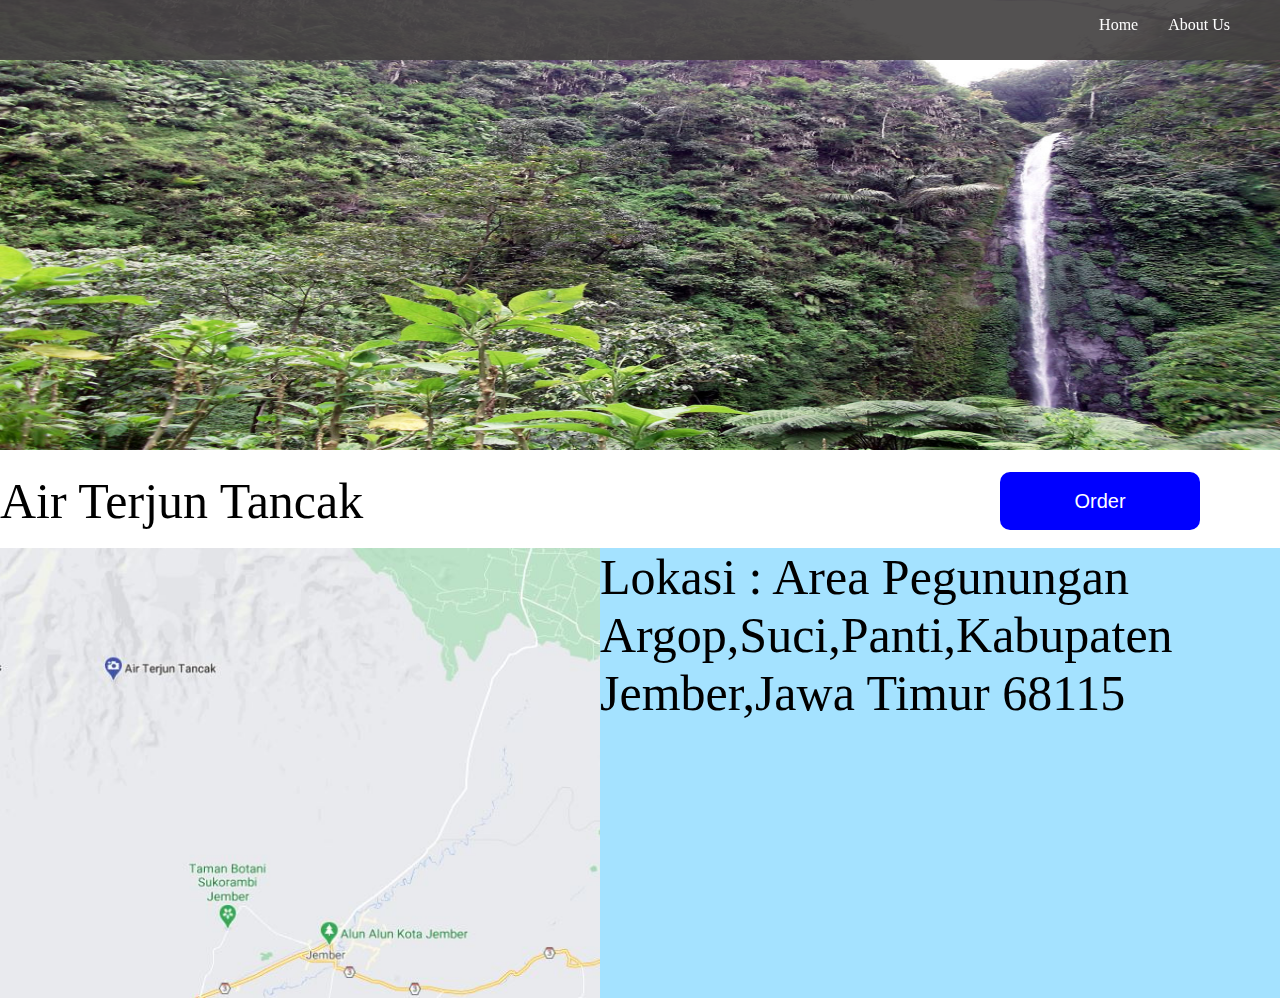
==== destinasi.html @ 57b612f6 "tujuan" ====
<!DOCTYPE html>
<html>

<head>
    <title>Air Terjun Tancak</title>
    <link rel="stylesheet" href="destinasi.css">
</head>

<body>
    <header>
        <nav>
            <div>
                <ul class="nav-right">
                    <li><a href="" style="margin-right: 30px; color: rgb(252, 252, 252);">Home</a></li>
                    <li><a href="" style="margin-right: 50px; color: rgb(255, 255, 255);">About Us</a></li>
                </ul>
            </div>
        </nav>
    </header>
    <main>
        <div class="air">
            <tr>
                <td><img src="./bahan/2.jpg" alt="jpg" height="450" width="100%"></td>
            </tr>
        </div>
        <br>
        <div class="order">
            <tr>
                <td>Air Terjun Tancak</td>
                <button class="order2 m_1">Order</td>
            </tr>
        </div>
        <br>
        <div class="lokasi">
            <tr>
                <td><img src="./bahan/3.JPG" alt="jpg" height="450" width="600"></td>
                <td>Lokasi : </td>          
            </tr>
            <tr>
                <td>Area Pegunungan Argop,Suci,Panti,Kabupaten Jember,Jawa Timur 68115</td>
            </tr>
        </div>
    </main>
</body>

</html>
---- destinasi.css ----
body {
    margin: 0;
    padding: 0;
}

header {
    position: fixed;
    height: 60px;
    width: 100%;
    z-index: 99;
    background: rgba(68, 65, 65, 0.918);
}

.nav-right {
    display: flex;
    flex-flow: row wrap;
    justify-content: flex-end;
}

.nav-right li {
    text-decoration: none;
    list-style: none;
}

.nav-right li a {
    text-decoration: none;
}

.air {
    min-width: 350px;
    background-size: cover;
}

.order {
    display: grid;
    grid-template-columns: 1000px 200px;
    font-size: 50px;
}

.order2 {
    padding: 10px 48px;
    border-radius: 10px;
    font-size: 20px;
    border: 0;
    cursor: pointer;
    color: white;
    background-color: blue;
}

.order2:hover {
    background-color: red;
}

.lokasi {
    background-color: rgba(0, 174, 255, 0.356);
    display: grid;
    grid-template-columns: 1fr 2fr;
    font-size: 50px;
}
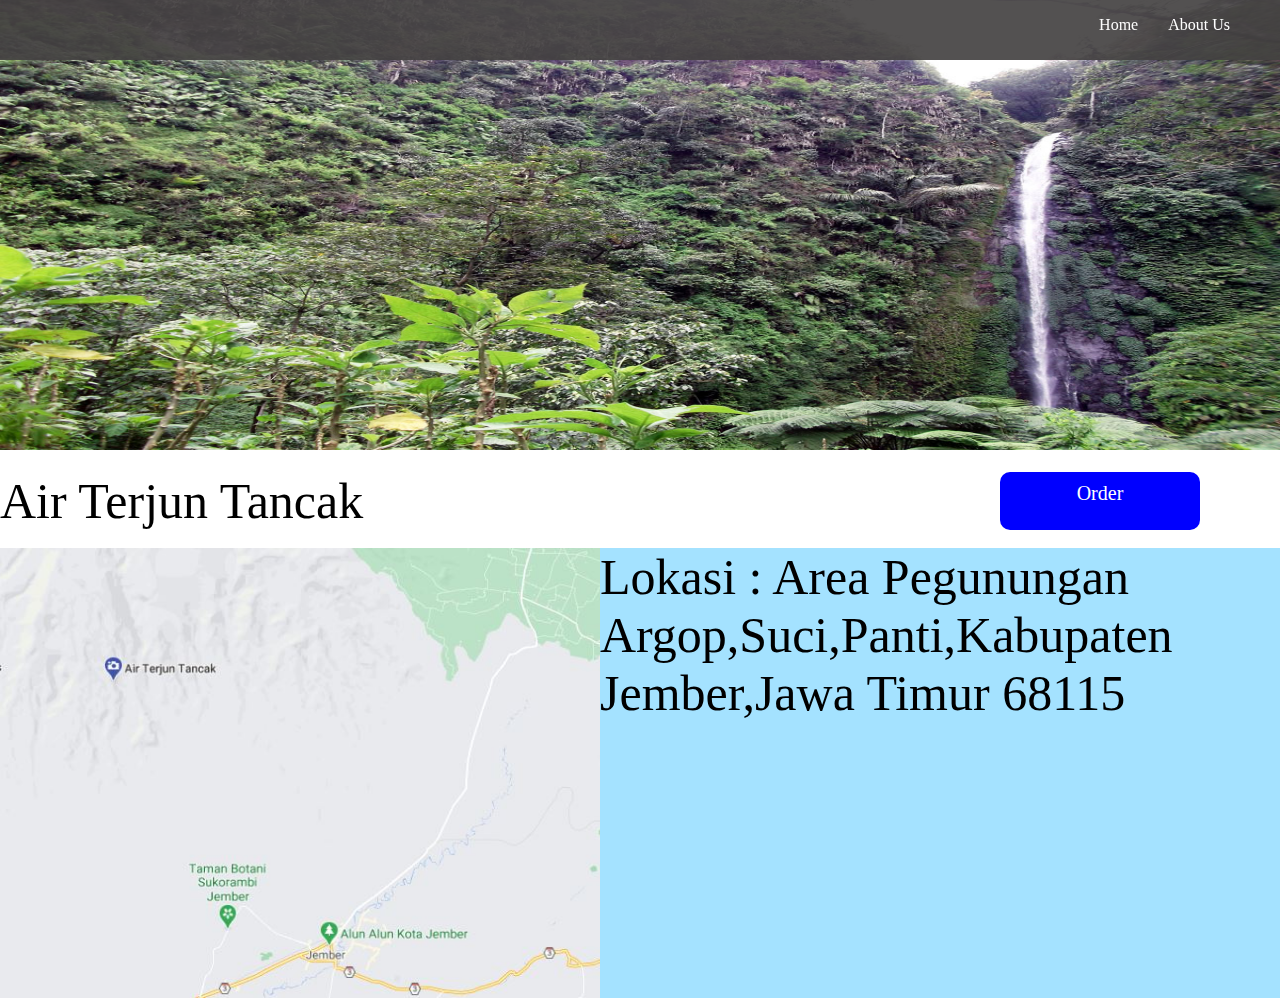
==== commit ba317e8e: "update" ====
--- a/destinasi.html
+++ b/destinasi.html
@@ -27,7 +27,7 @@
         <div class="order">
             <tr>
                 <td>Air Terjun Tancak</td>
-                <button class="order2 m_1">Order</td>
+                <a href="form.html" class="order2 m_1">Order</a>
             </tr>
         </div>
         <br>
--- a/destinasi.css
+++ b/destinasi.css
@@ -38,6 +38,7 @@
 }
 
 .order2 {
+    display: flex;
     padding: 10px 48px;
     border-radius: 10px;
     font-size: 20px;
@@ -45,6 +46,8 @@
     cursor: pointer;
     color: white;
     background-color: blue;
+    justify-content: center;
+    text-decoration: none;
 }
 
 .order2:hover {
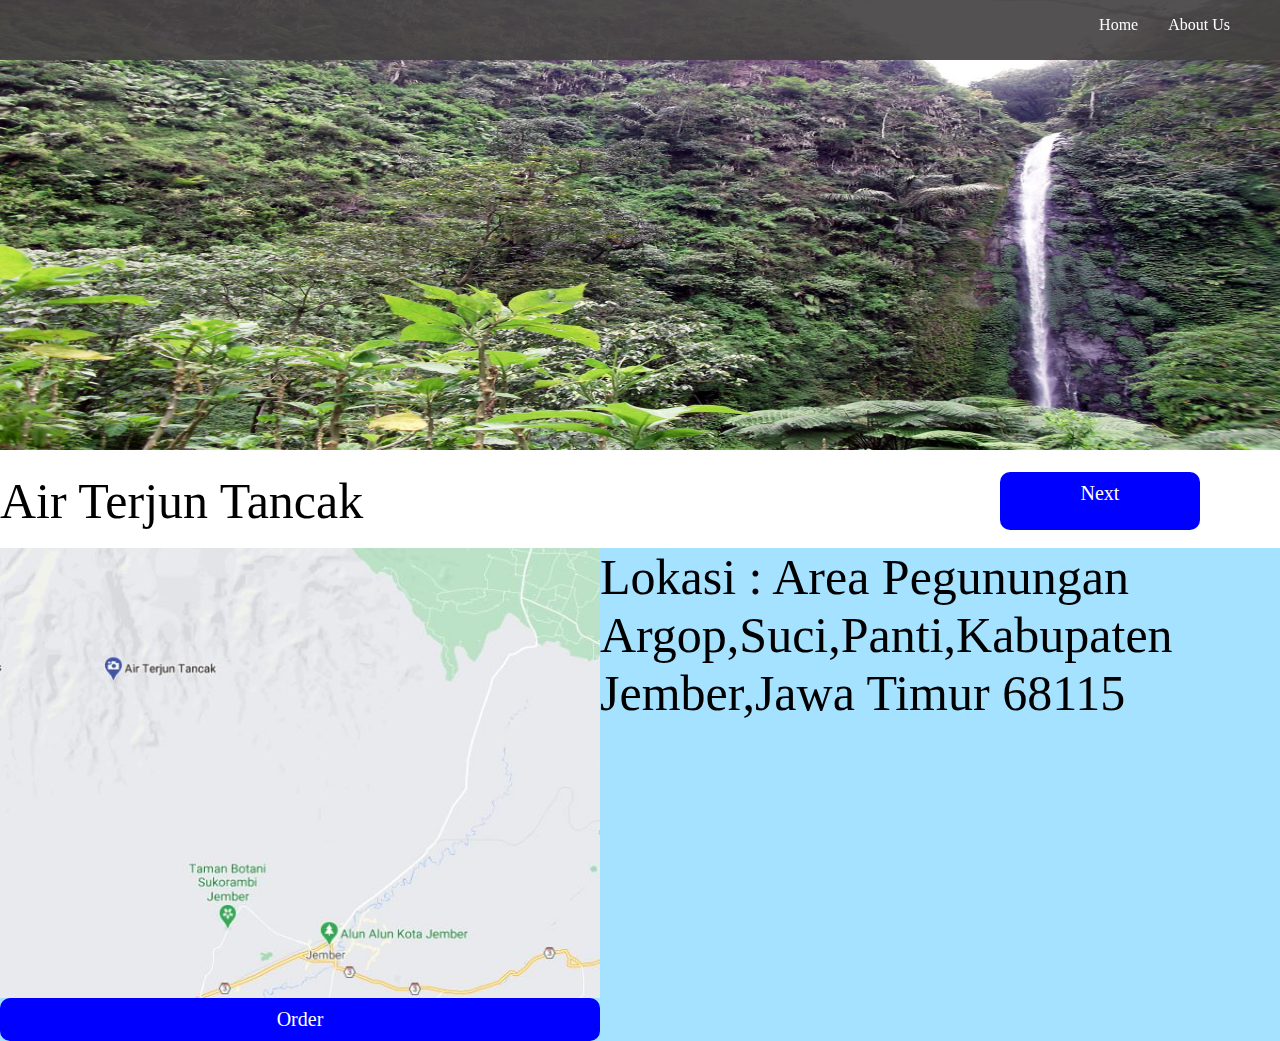
==== commit 9d30e42f: "update" ====
--- a/destinasi.html
+++ b/destinasi.html
@@ -27,7 +27,7 @@
         <div class="order">
             <tr>
                 <td>Air Terjun Tancak</td>
-                <a href="form.html" class="order2 m_1">Order</a>
+                <a href="destinasi2.html" class="order2 m_1">Next</a>
             </tr>
         </div>
         <br>
@@ -39,6 +39,9 @@
             <tr>
                 <td>Area Pegunungan Argop,Suci,Panti,Kabupaten Jember,Jawa Timur 68115</td>
             </tr>
+            <tr>
+                <a href="form.html" class="order2 m_1">Order</a>
+            </tr>
         </div>
     </main>
 </body>
